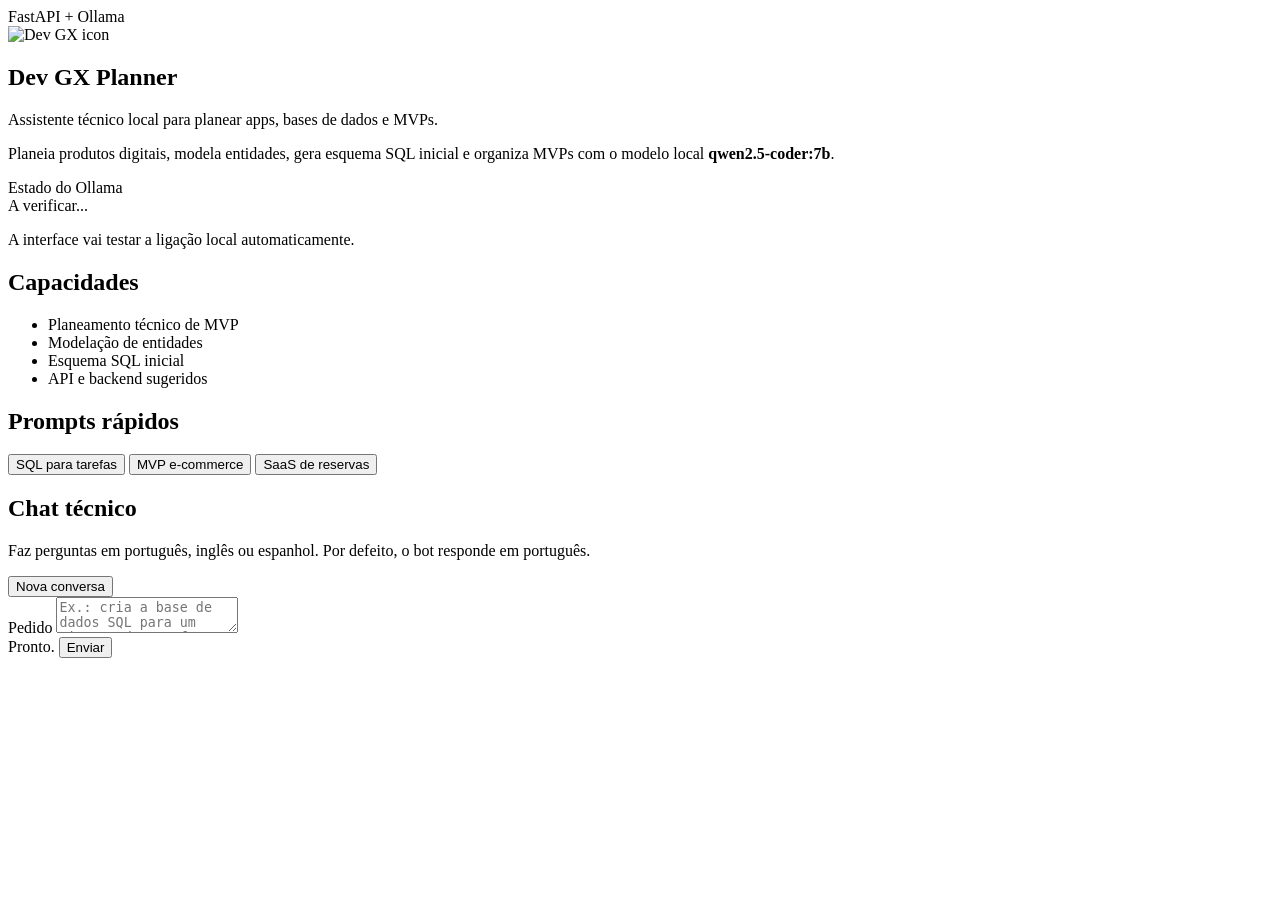
==== app/templates/index.html @ ec79e5c0 "Adiciona interface web, tools e serviço Ollama aprimorado Introduz uma interface web completa e recu" ====
﻿<!DOCTYPE html>
<html lang="pt">
<head>
  <meta charset="UTF-8">
  <meta name="viewport" content="width=device-width, initial-scale=1.0">
  <title>Dev GX Planner</title>
  <link rel="icon" type="image/png" href="/static/icone.png">
  <link rel="stylesheet" href="/static/app.css">
  <script src="/static/app.js" defer></script>
</head>
<body>
  <main class="shell">
    <section class="hero">
      <div class="hero-copy">
        <span class="eyebrow">FastAPI + Ollama</span>

        <div class="brand">
          <img class="brand-icon" src="/static/icone.png" alt="Dev GX icon">
          <div class="brand-copy">
            <h1>Dev GX Planner</h1>
            <p class="hero-subtitle">Assistente técnico local para planear apps, bases de dados e MVPs.</p>
          </div>
        </div>

        <p class="lead">
          Planeia produtos digitais, modela entidades, gera esquema SQL inicial e organiza MVPs com o modelo local
          <strong>qwen2.5-coder:7b</strong>.
        </p>
      </div>

      <div class="status-card">
        <div class="status-label">Estado do Ollama</div>
        <div class="status-pill" id="ollamaStatus">A verificar...</div>
        <p class="status-detail" id="ollamaDetail">
          A interface vai testar a ligação local automaticamente.
        </p>
      </div>
    </section>

    <section class="workspace">
      <aside class="sidebar">
        <div class="panel">
          <h2>Capacidades</h2>
          <ul class="feature-list">
            <li>Planeamento técnico de MVP</li>
            <li>Modelação de entidades</li>
            <li>Esquema SQL inicial</li>
            <li>API e backend sugeridos</li>
          </ul>
        </div>

        <div class="panel">
          <h2>Prompts rápidos</h2>
          <div class="prompt-list">
            <button class="prompt-chip" type="button" data-prompt="Cria a base de dados SQL para um sistema de tarefas com utilizadores, projetos, tarefas e comentários.">
              SQL para tarefas
            </button>

            <button class="prompt-chip" type="button" data-prompt="Planeia um MVP de e-commerce para pequenos negócios, com backend, frontend, entidades e API.">
              MVP e-commerce
            </button>

            <button class="prompt-chip" type="button" data-prompt="Gera as tabelas e o schema SQL para uma app SaaS de reservas com clientes, serviços e agendamentos.">
              SaaS de reservas
            </button>
          </div>
        </div>
      </aside>

      <section class="chat panel">
        <header class="chat-header">
          <div>
            <h2>Chat técnico</h2>
            <p>
              Faz perguntas em português, inglês ou espanhol. Por defeito, o bot responde em português.
            </p>
          </div>
          <button class="secondary-button" id="clearButton" type="button">Nova conversa</button>
        </header>

        <div class="messages" id="messages">
          <!-- mensagens inseridas via JS -->
        </div>

        <form class="composer" id="chatForm">
          <label class="composer-label" for="messageInput">Pedido</label>

          <textarea
            id="messageInput"
            placeholder="Ex.: cria a base de dados SQL para um sistema de tarefas com utilizadores, projetos, tarefas e comentários."
            required
          ></textarea>

          <div class="composer-footer">
            <span class="helper-text" id="statusText">Pronto.</span>
            <button class="primary-button" id="sendButton" type="submit">Enviar</button>
          </div>
        </form>
      </section>
    </section>
  </main>
</body>
</html>
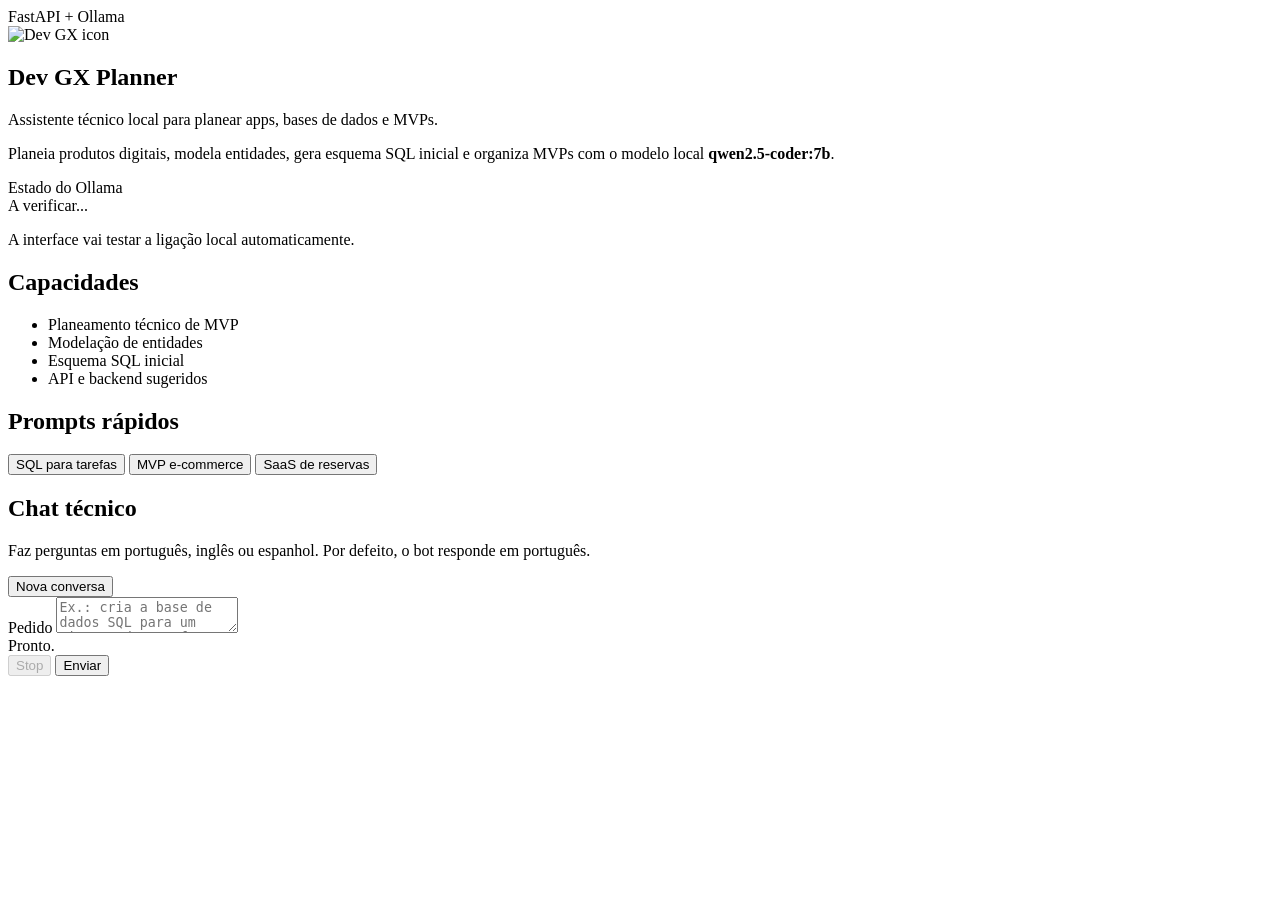
==== commit 3cd7402c: "Adiciona geração de esquema SQL e melhorias na interface do usuário. Adição de geração de esquema SQ" ====
--- a/app/templates/index.html
+++ b/app/templates/index.html
@@ -93,11 +93,14 @@
 
           <div class="composer-footer">
             <span class="helper-text" id="statusText">Pronto.</span>
-            <button class="primary-button" id="sendButton" type="submit">Enviar</button>
+            <div class="composer-actions">
+              <button class="stop-button" id="stopButton" type="button" disabled>Stop</button>
+              <button class="primary-button" id="sendButton" type="submit">Enviar</button>
+            </div>
           </div>
         </form>
       </section>
     </section>
   </main>
 </body>
-</html>+</html>
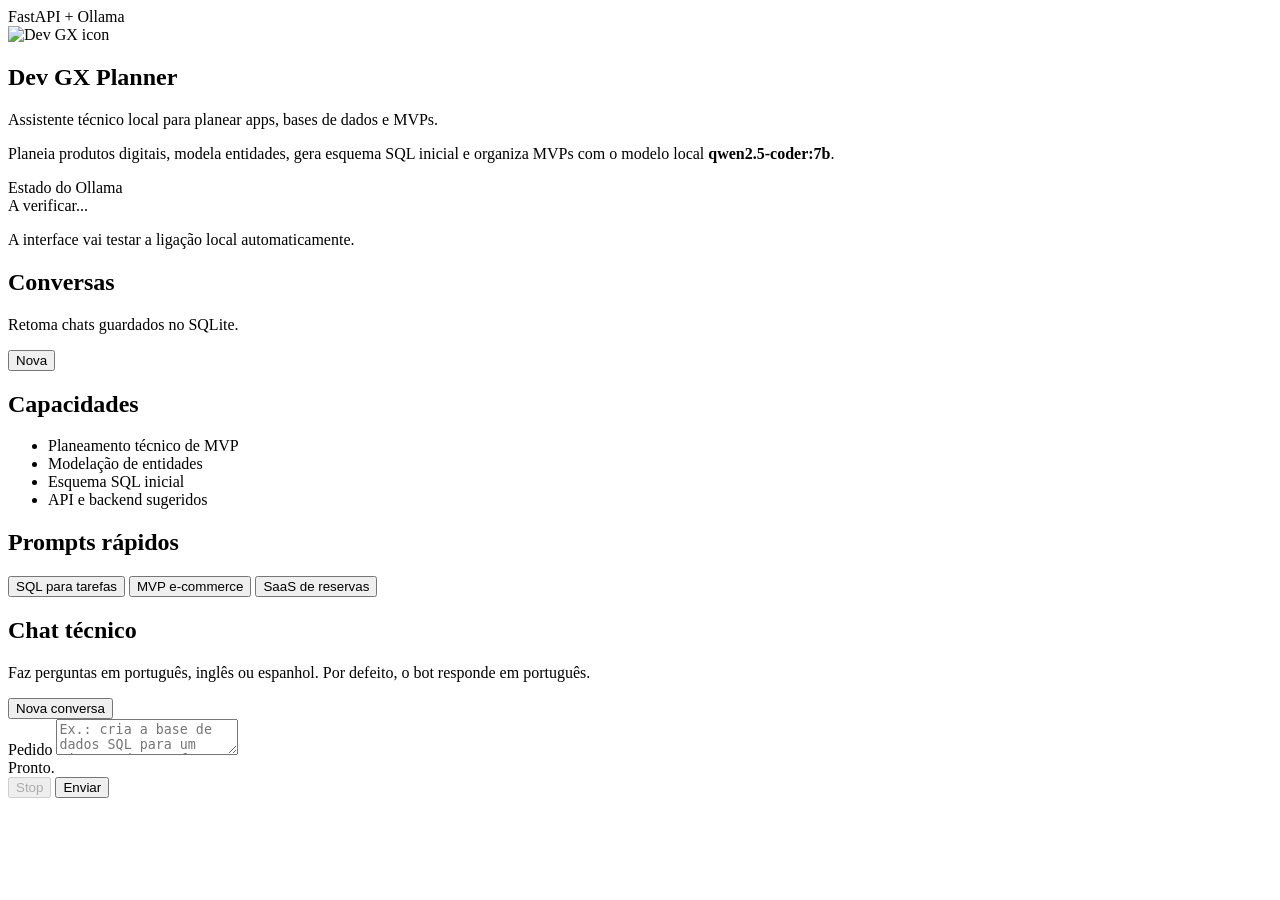
==== commit 56fb96c3: "Faz um histórico de conversas" ====
--- a/app/templates/index.html
+++ b/app/templates/index.html
@@ -39,6 +39,17 @@
 
     <section class="workspace">
       <aside class="sidebar">
+        <div class="panel conversations-panel">
+          <div class="panel-head">
+            <div>
+              <h2>Conversas</h2>
+              <p class="panel-subtitle">Retoma chats guardados no SQLite.</p>
+            </div>
+            <button class="secondary-button compact-button" id="newConversationSidebarButton" type="button">Nova</button>
+          </div>
+          <div class="conversation-list" id="conversationList"></div>
+        </div>
+
         <div class="panel">
           <h2>Capacidades</h2>
           <ul class="feature-list">
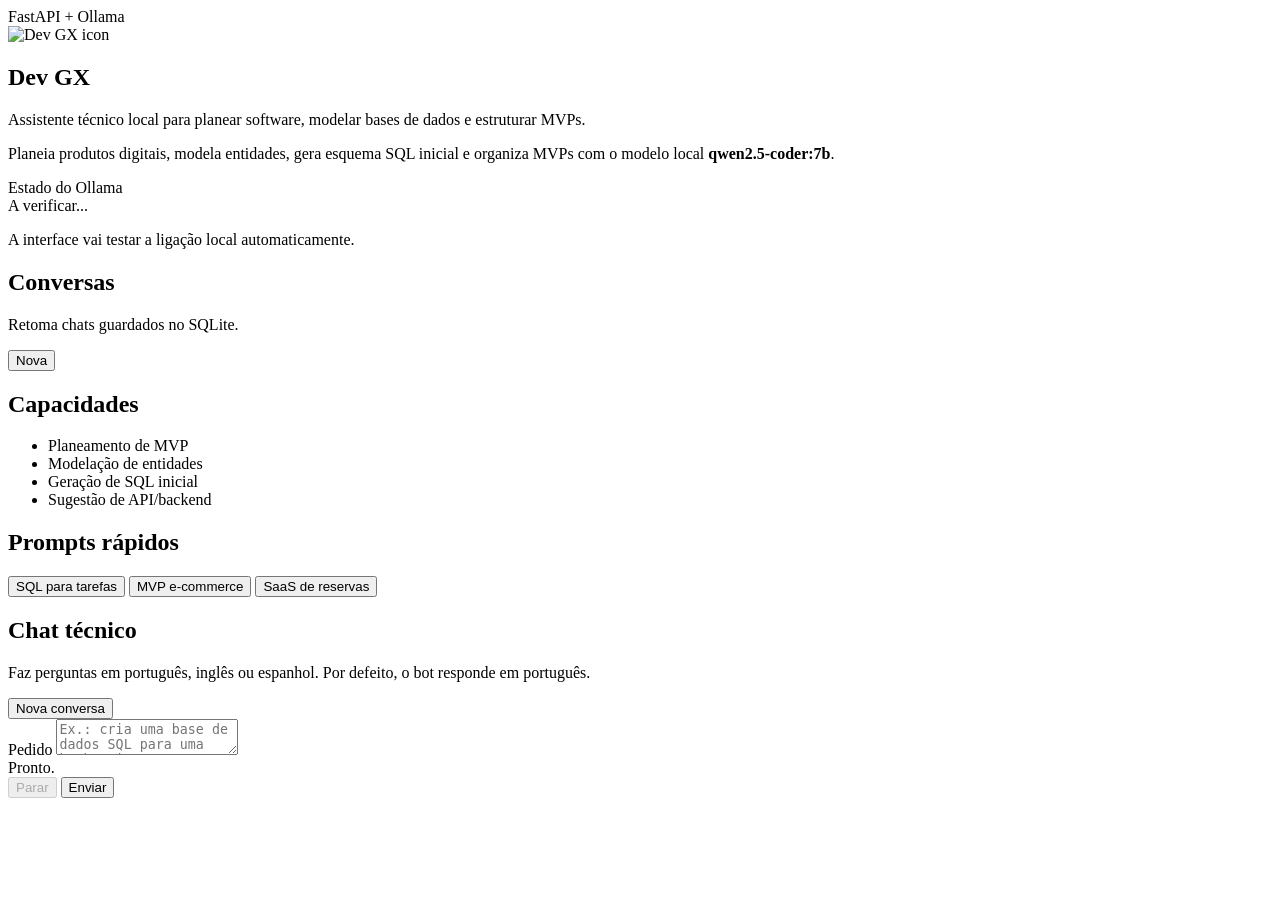
==== commit 51727c4c: "Aprimora o texto e os rótulos da interface do usuário em português" ====
--- a/app/templates/index.html
+++ b/app/templates/index.html
@@ -3,7 +3,7 @@
 <head>
   <meta charset="UTF-8">
   <meta name="viewport" content="width=device-width, initial-scale=1.0">
-  <title>Dev GX Planner</title>
+  <title>Dev GX</title>
   <link rel="icon" type="image/png" href="/static/icone.png">
   <link rel="stylesheet" href="/static/app.css">
   <script src="/static/app.js" defer></script>
@@ -17,8 +17,8 @@
         <div class="brand">
           <img class="brand-icon" src="/static/icone.png" alt="Dev GX icon">
           <div class="brand-copy">
-            <h1>Dev GX Planner</h1>
-            <p class="hero-subtitle">Assistente técnico local para planear apps, bases de dados e MVPs.</p>
+            <h1>Dev GX</h1>
+            <p class="hero-subtitle">Assistente técnico local para planear software, modelar bases de dados e estruturar MVPs.</p>
           </div>
         </div>
 
@@ -53,10 +53,10 @@
         <div class="panel">
           <h2>Capacidades</h2>
           <ul class="feature-list">
-            <li>Planeamento técnico de MVP</li>
+            <li>Planeamento de MVP</li>
             <li>Modelação de entidades</li>
-            <li>Esquema SQL inicial</li>
-            <li>API e backend sugeridos</li>
+            <li>Geração de SQL inicial</li>
+            <li>Sugestão de API/backend</li>
           </ul>
         </div>
 
@@ -98,14 +98,14 @@
 
           <textarea
             id="messageInput"
-            placeholder="Ex.: cria a base de dados SQL para um sistema de tarefas com utilizadores, projetos, tarefas e comentários."
+            placeholder="Ex.: cria uma base de dados SQL para uma barbearia com clientes, barbeiros, cortes e agendamentos."
             required
           ></textarea>
 
           <div class="composer-footer">
             <span class="helper-text" id="statusText">Pronto.</span>
             <div class="composer-actions">
-              <button class="stop-button" id="stopButton" type="button" disabled>Stop</button>
+              <button class="stop-button" id="stopButton" type="button" disabled>Parar</button>
               <button class="primary-button" id="sendButton" type="submit">Enviar</button>
             </div>
           </div>
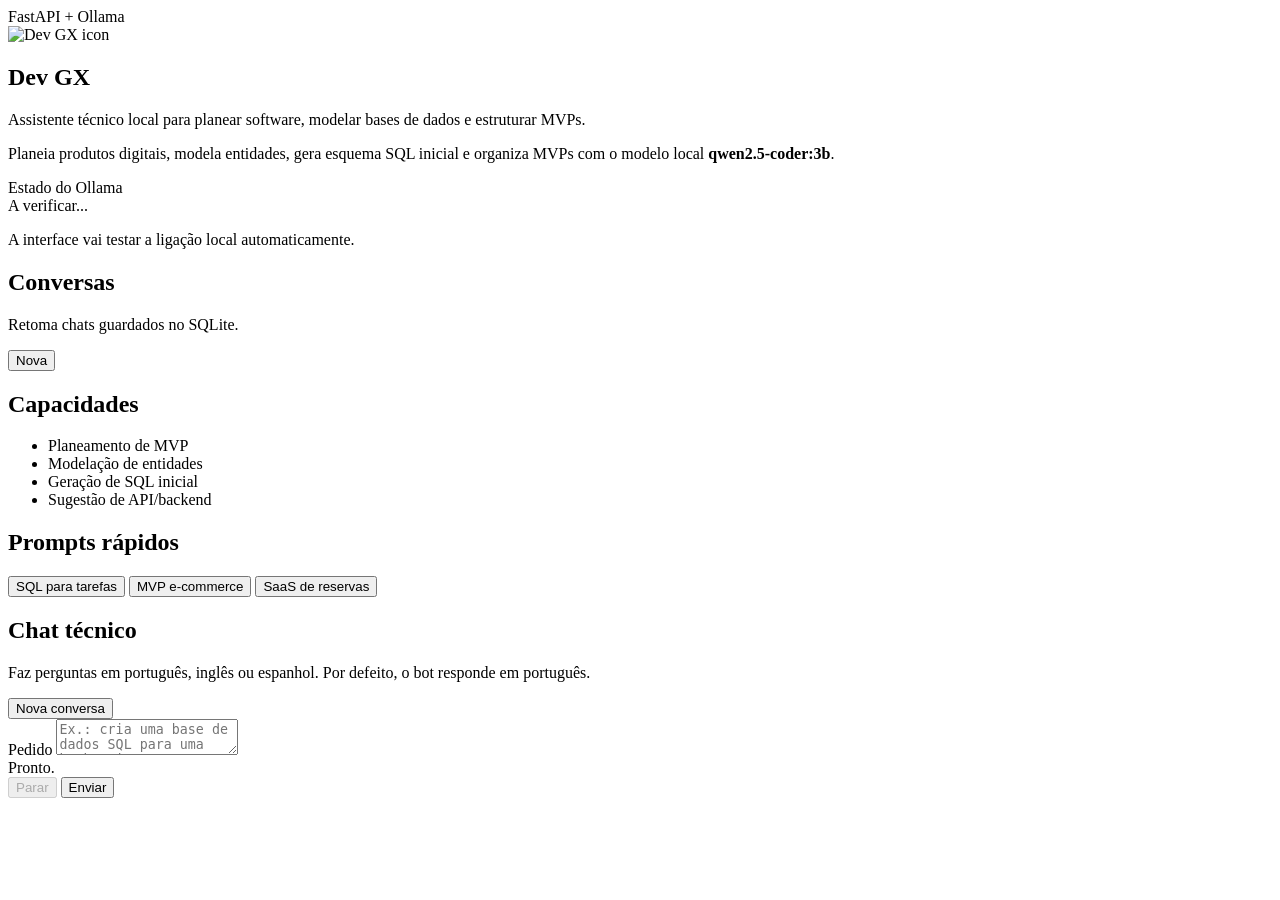
==== commit f38eeb2a: "Referência qwen2.5-coder:3b na interface do usuário" ====
--- a/app/templates/index.html
+++ b/app/templates/index.html
@@ -24,7 +24,7 @@
 
         <p class="lead">
           Planeia produtos digitais, modela entidades, gera esquema SQL inicial e organiza MVPs com o modelo local
-          <strong>qwen2.5-coder:7b</strong>.
+          <strong>qwen2.5-coder:3b</strong>.
         </p>
       </div>
 
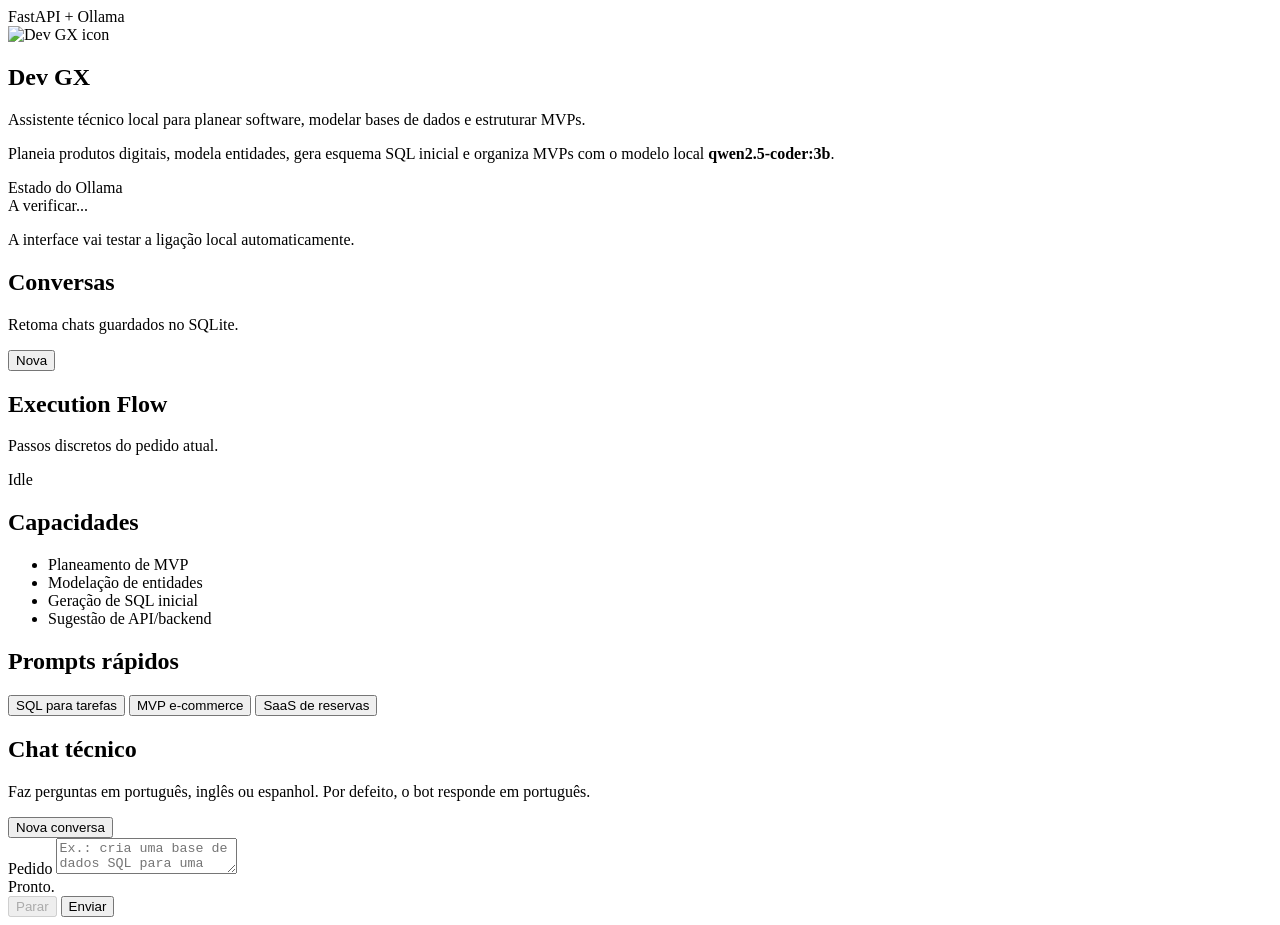
==== commit 2a26bd96: "Adiciona painel de fluxo de execução e lógica de renderização" ====
--- a/app/templates/index.html
+++ b/app/templates/index.html
@@ -1,4 +1,4 @@
-﻿<!DOCTYPE html>
+<!DOCTYPE html>
 <html lang="pt">
 <head>
   <meta charset="UTF-8">
@@ -48,6 +48,17 @@
             <button class="secondary-button compact-button" id="newConversationSidebarButton" type="button">Nova</button>
           </div>
           <div class="conversation-list" id="conversationList"></div>
+        </div>
+
+        <div class="panel execution-flow-panel">
+          <div class="panel-head">
+            <div>
+              <h2>Execution Flow</h2>
+              <p class="panel-subtitle" id="executionFlowSubtitle">Passos discretos do pedido atual.</p>
+            </div>
+            <div class="execution-flow-status" id="executionFlowStatus">Idle</div>
+          </div>
+          <div class="execution-flow-list" id="executionFlowList"></div>
         </div>
 
         <div class="panel">
@@ -114,4 +125,4 @@
     </section>
   </main>
 </body>
-</html>
+</html>
